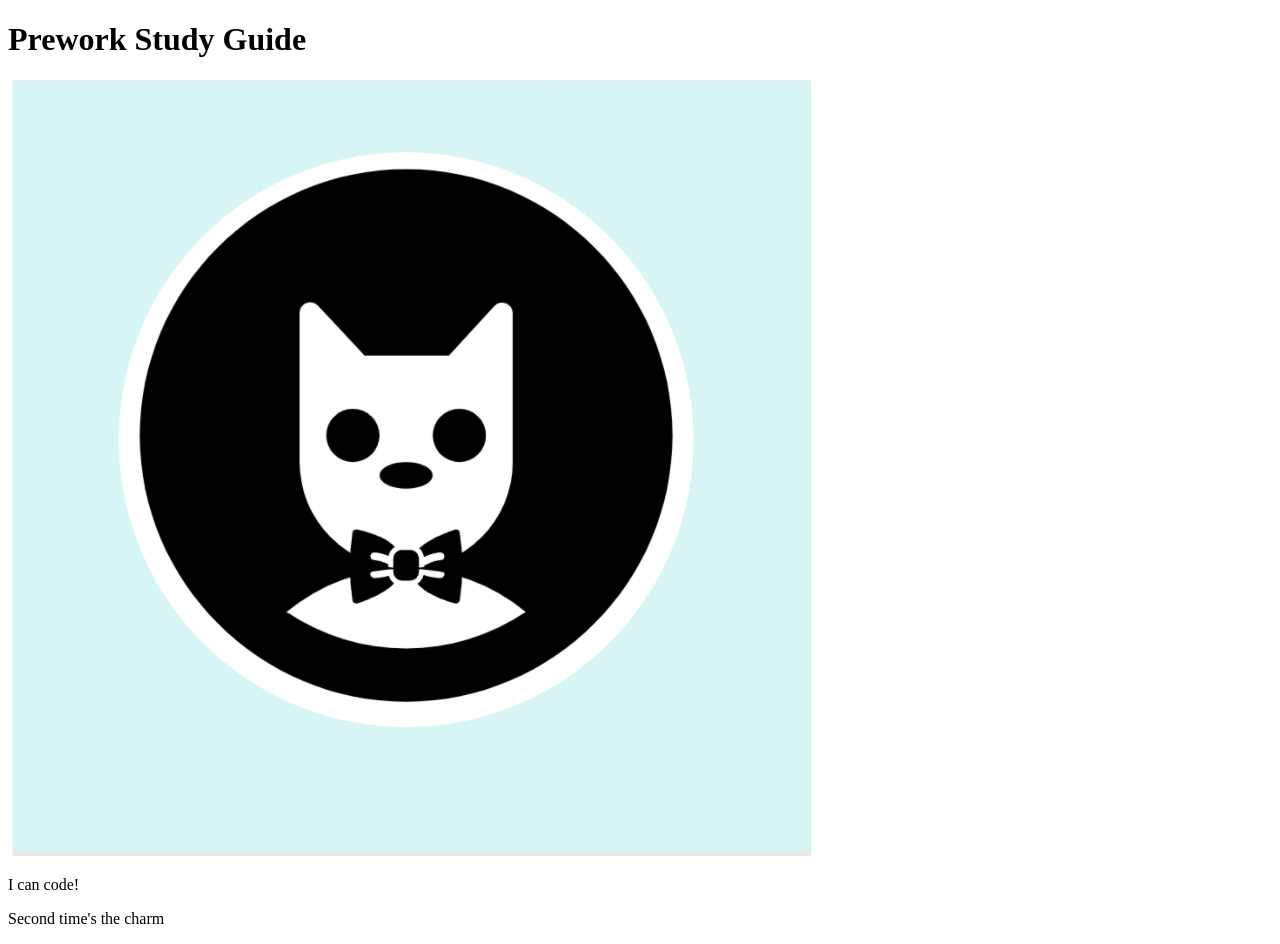
==== prework-study-guide/index.html @ 76998e2e "added a p tag" ====
<!DOCTYPE html>
<html lang="en">
  <head>
    <meta charset="UTF-8" />
    <meta http-equiv="X-UA-Compatible" content="IE=edge" />
    <meta name="viewport" content="width=device-width, initial-scale=1.0" />
    <title>Prework Study Guide</title>
  </head>
  <body>
    <header id="top">
      <h1>Prework Study Guide</h1>
      <img src="./assets/bowtie-cat.png" alt="Profile image of cat wearing a bow tie." />
    </header>
    <main>
      <!-- Student code goes here -->
    </main>

    <footer>
      <p>I can code!</p>
      <p>Second time's the charm</p>
    </footer>
  </body>
</html>
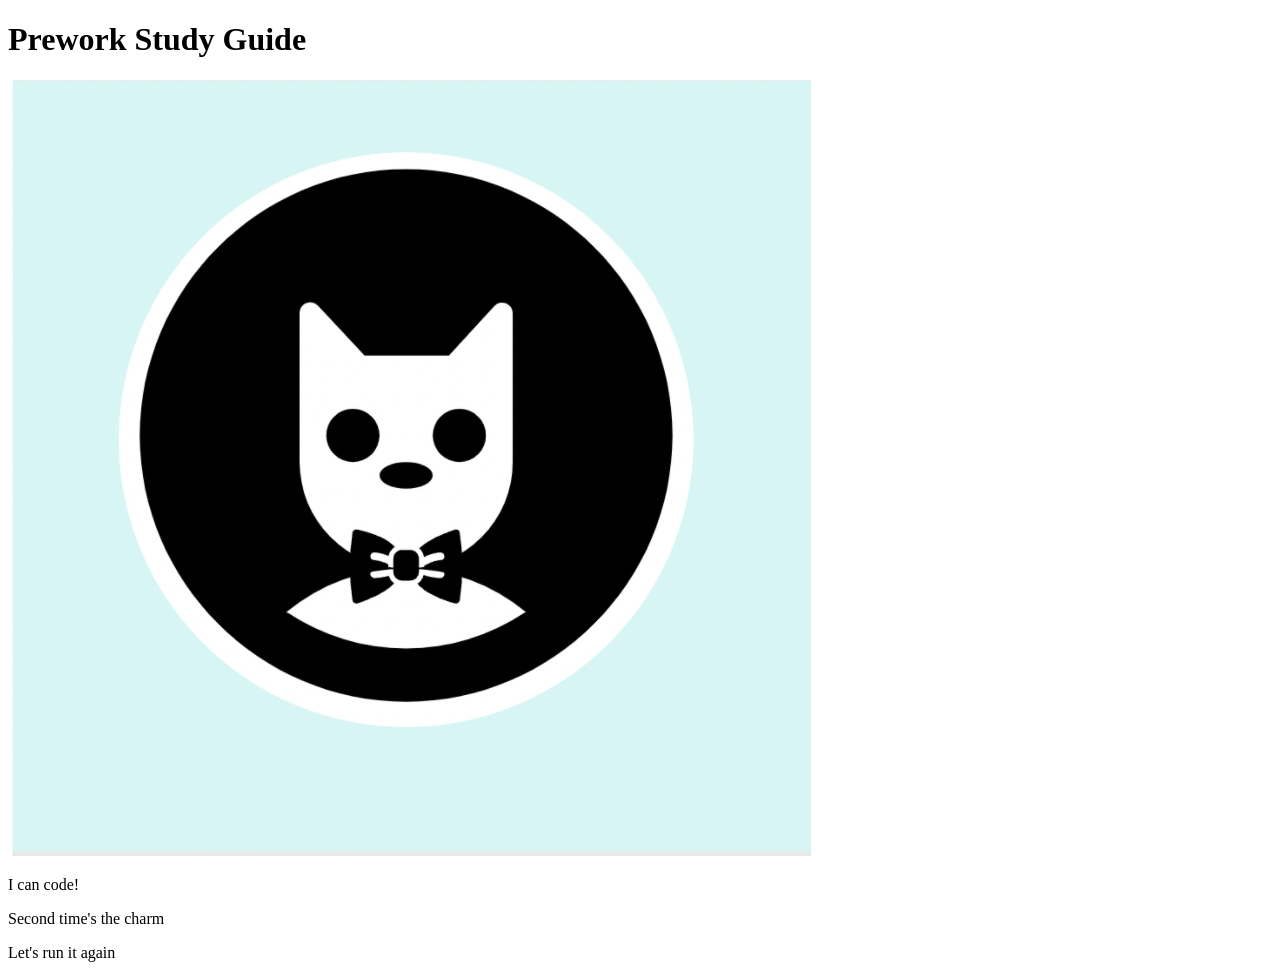
==== commit 4e7fcb48: "Let's run it again P tag added" ====
--- a/prework-study-guide/index.html
+++ b/prework-study-guide/index.html
@@ -18,6 +18,7 @@
     <footer>
       <p>I can code!</p>
       <p>Second time's the charm</p>
+      <p>Let's run it again</p>
     </footer>
   </body>
 </html>
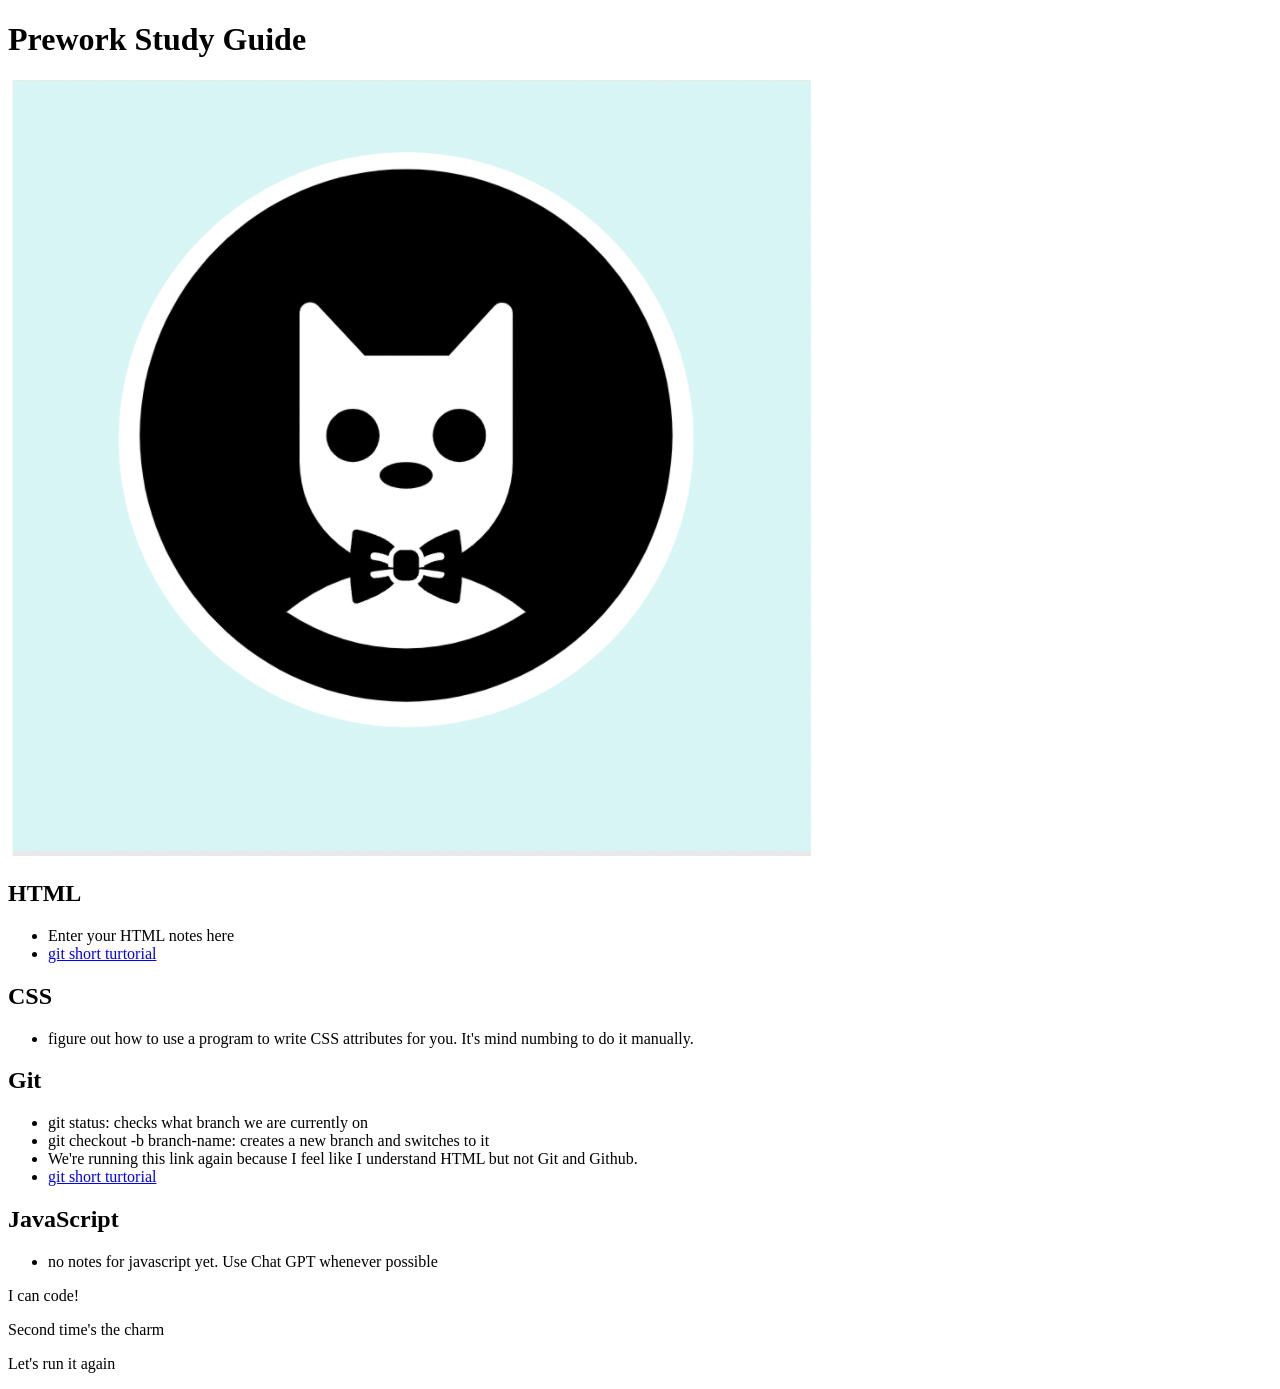
==== commit aa0a9c41: "added code to HTML file" ====
--- a/prework-study-guide/index.html
+++ b/prework-study-guide/index.html
@@ -13,6 +13,37 @@
     </header>
     <main>
       <!-- Student code goes here -->
+      <section class="card" id="html-section">
+          <h2>HTML</h2>
+          <ul>
+            <li>Enter your HTML notes here</li>
+            <li><a href="https://courses.bootcampspot.com/courses/3101/pages/2-dot-4-6-use-git-version-control-to-save-our-work?module_item_id=784384">git short turtorial</a></li>
+          </ul>
+      </section>
+   
+      <section class="card" id="css-section">
+        <h2>CSS</h2>
+        <ul>
+          <li>figure out how to use a program to write CSS attributes for you. It's mind numbing to do it manually.</li>
+        </ul>
+      </section>
+   
+      <section class="card" id="git-section">
+        <h2>Git</h2>
+        <ul>
+          <li>git status: checks what branch we are currently on</li>
+    <li>git checkout -b branch-name: creates a new branch and switches to it</li>
+          <li>We're running this link again because I feel like I understand HTML but not Git and Github.</li>
+          <li><a href="https://courses.bootcampspot.com/courses/3101/pages/2-dot-4-6-use-git-version-control-to-save-our-work?module_item_id=784384">git short turtorial</a></li>
+        </ul>
+      </section>
+   
+      <section class="card" id="javascript-section">
+        <h2>JavaScript</h2>
+        <ul>
+          <li>no notes for javascript yet. Use Chat GPT whenever possible</li>
+        </ul>
+      </section>
     </main>
 
     <footer>
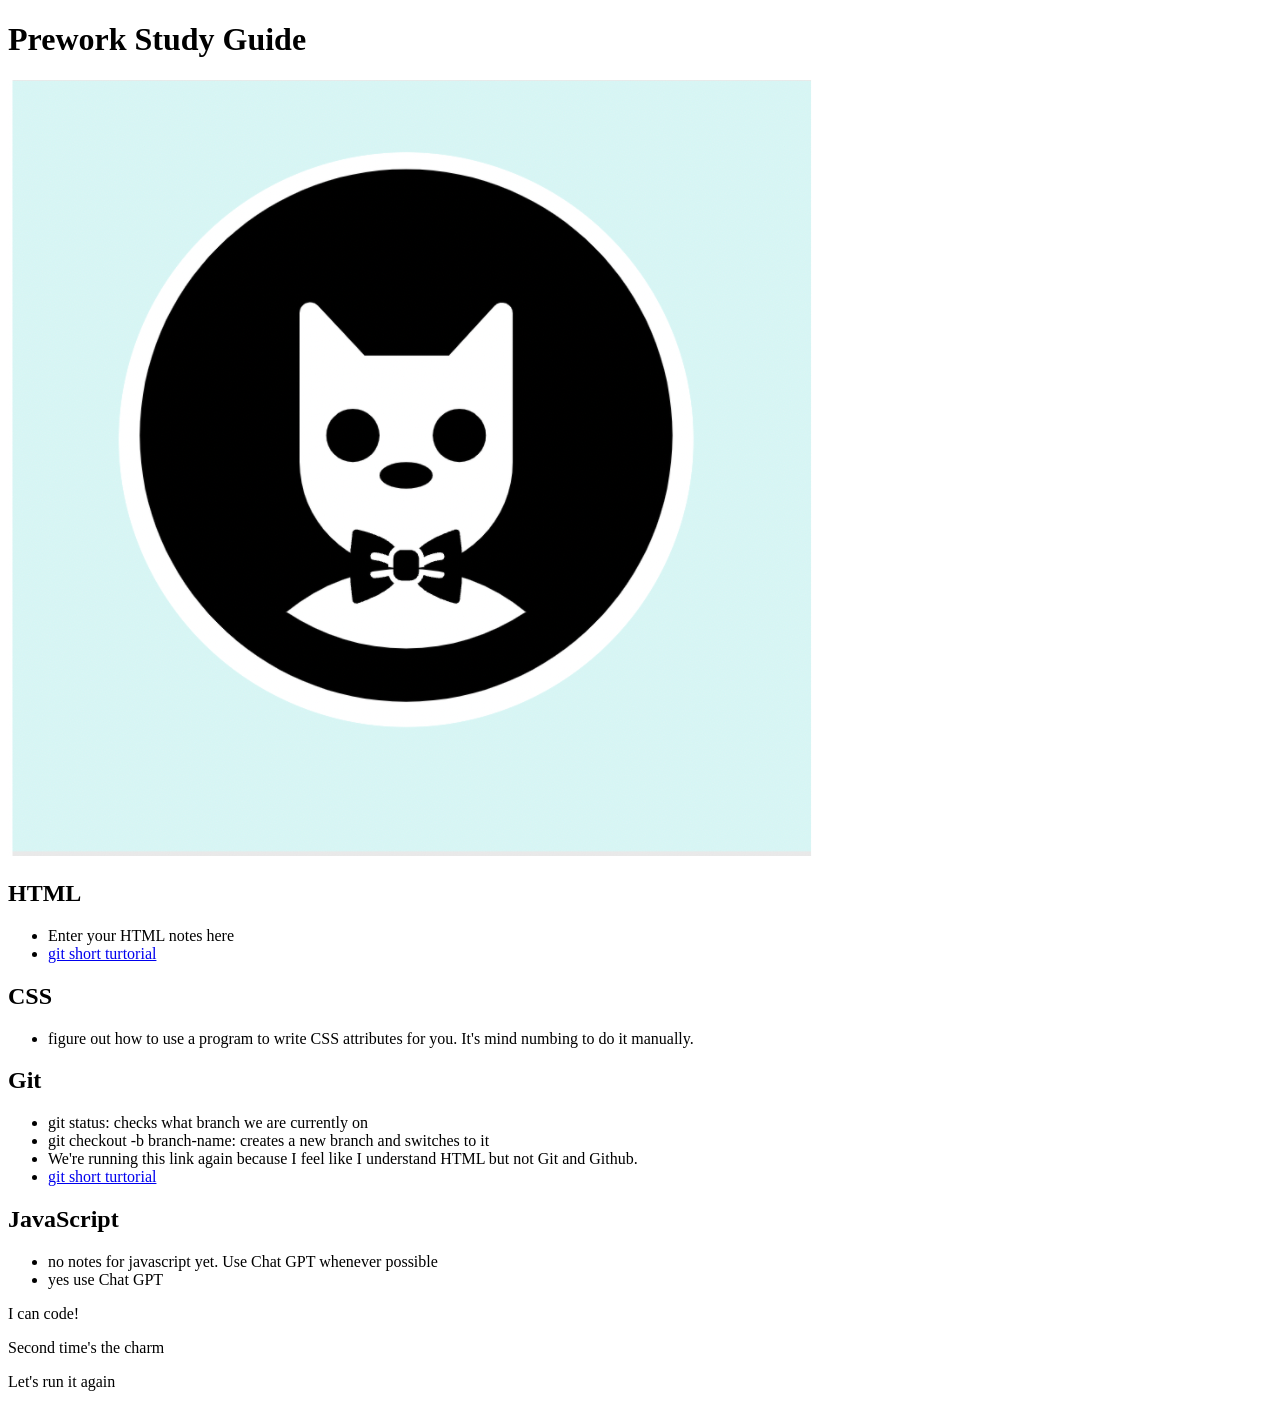
==== commit fb653f39: "added a reminder for javascript notes" ====
--- a/prework-study-guide/index.html
+++ b/prework-study-guide/index.html
@@ -42,6 +42,7 @@
         <h2>JavaScript</h2>
         <ul>
           <li>no notes for javascript yet. Use Chat GPT whenever possible</li>
+        <li>yes use Chat GPT</li>
         </ul>
       </section>
     </main>
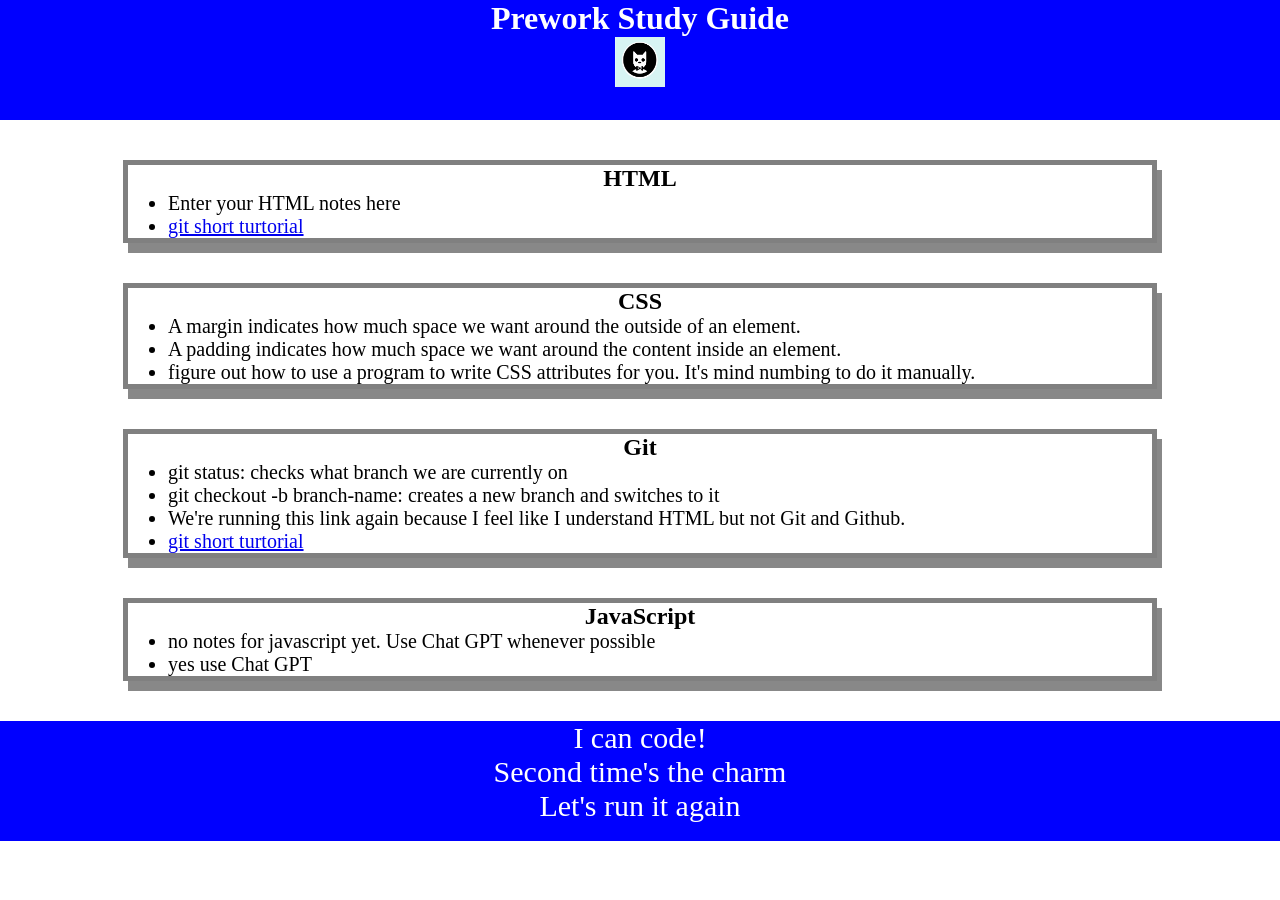
==== commit 8a9ded5c: "Added CSS to project" ====
--- a/prework-study-guide/index.html
+++ b/prework-study-guide/index.html
@@ -4,6 +4,7 @@
     <meta charset="UTF-8" />
     <meta http-equiv="X-UA-Compatible" content="IE=edge" />
     <meta name="viewport" content="width=device-width, initial-scale=1.0" />
+    <link rel="stylesheet" href="./assets/style.css">
     <title>Prework Study Guide</title>
   </head>
   <body>
@@ -24,6 +25,8 @@
       <section class="card" id="css-section">
         <h2>CSS</h2>
         <ul>
+          <li>A margin indicates how much space we want around the outside of an element.</li>
+          <li>A padding indicates how much space we want around the content inside an element.</li>
           <li>figure out how to use a program to write CSS attributes for you. It's mind numbing to do it manually.</li>
         </ul>
       </section>
--- a/prework-study-guide/assets/style.css
+++ b/prework-study-guide/assets/style.css
@@ -0,0 +1,37 @@
+* {
+    margin: 0;
+    padding: 0;
+}
+header,
+footer {
+    width: 100%;
+    height: 120px;
+    background-color: blue;
+    color: white;
+}
+h1,
+h2 {
+    text-align: center;
+}
+img {
+    display: block;
+    height: 50px;
+    width: 50px;
+    margin-left: auto;
+    margin-right: auto;
+}
+ul {
+    padding-left: 40px;
+    font-size: 20px;
+}
+p {
+    text-align: center;
+    font-size: 30px;
+  }
+  .card {
+    width: 80%;
+    margin: 40px auto;
+    border: 5px solid gray;
+    box-shadow: 5px 10px #888888;
+  }
+  
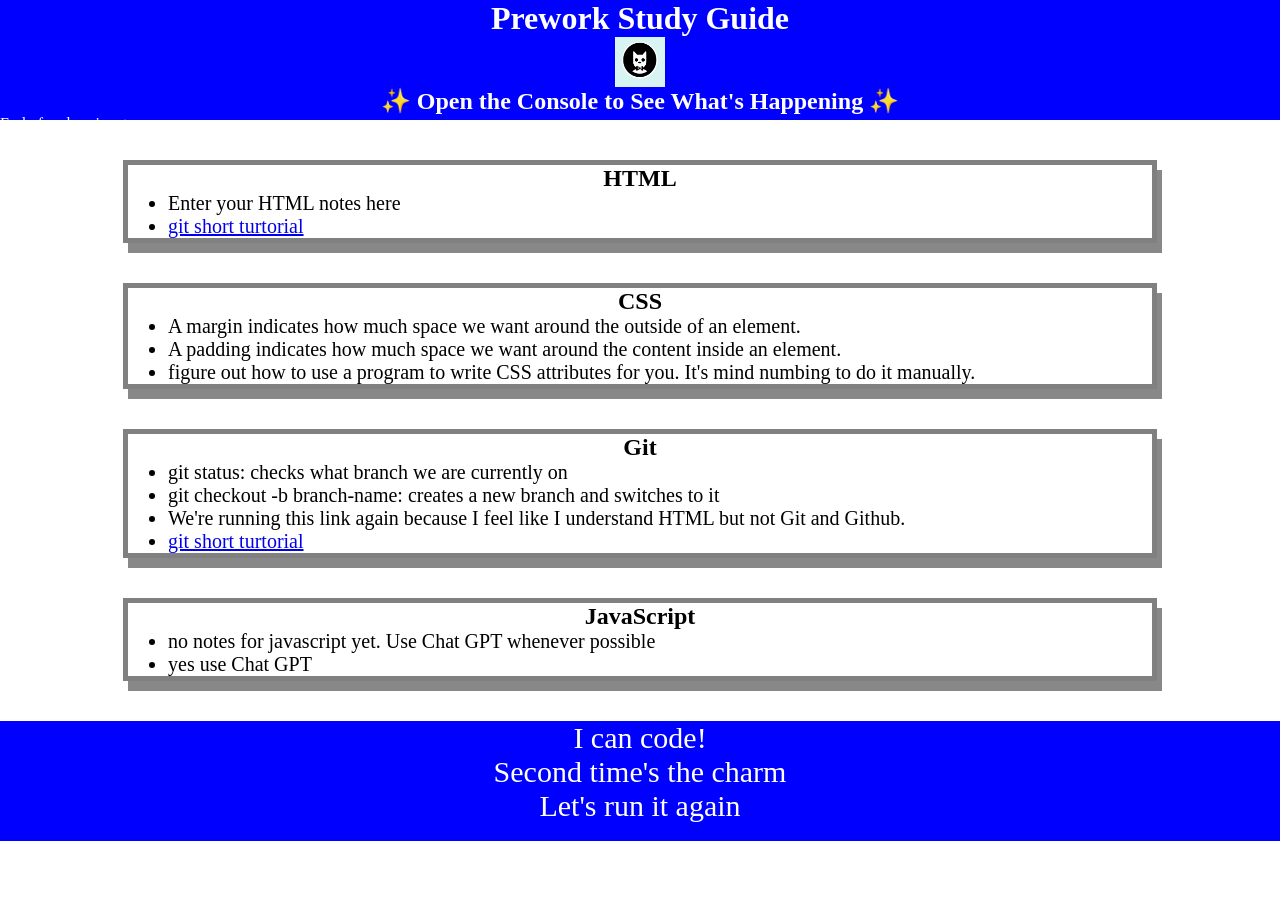
==== commit 6e8d431f: "added Javascript code with a for loop" ====
--- a/prework-study-guide/index.html
+++ b/prework-study-guide/index.html
@@ -11,6 +11,7 @@
     <header id="top">
       <h1>Prework Study Guide</h1>
       <img src="./assets/bowtie-cat.png" alt="Profile image of cat wearing a bow tie." />
+      <h2>✨ Open the Console to See What's Happening ✨</h2>End of code snippet
     </header>
     <main>
       <!-- Student code goes here -->
@@ -55,5 +56,6 @@
       <p>Second time's the charm</p>
       <p>Let's run it again</p>
     </footer>
+    <script src="./assets/script.js"></script>
   </body>
 </html>
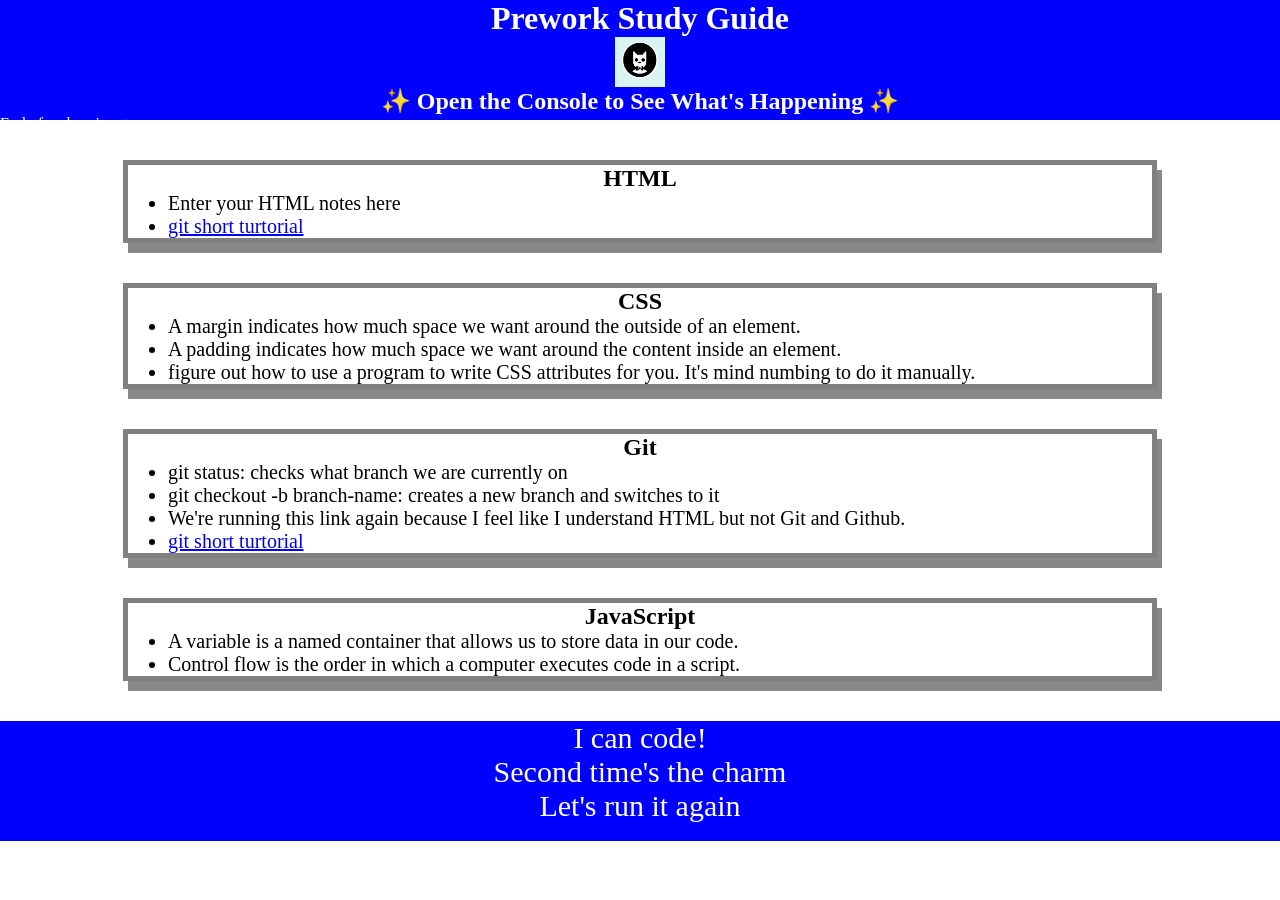
==== commit 82b11371: "finished the javascript code and hopefully this study guide" ====
--- a/prework-study-guide/index.html
+++ b/prework-study-guide/index.html
@@ -45,8 +45,8 @@
       <section class="card" id="javascript-section">
         <h2>JavaScript</h2>
         <ul>
-          <li>no notes for javascript yet. Use Chat GPT whenever possible</li>
-        <li>yes use Chat GPT</li>
+        <li>A variable is a named container that allows us to store data in our code.</li>
+        <li>Control flow is the order in which a computer executes code in a script.</li>
         </ul>
       </section>
     </main>
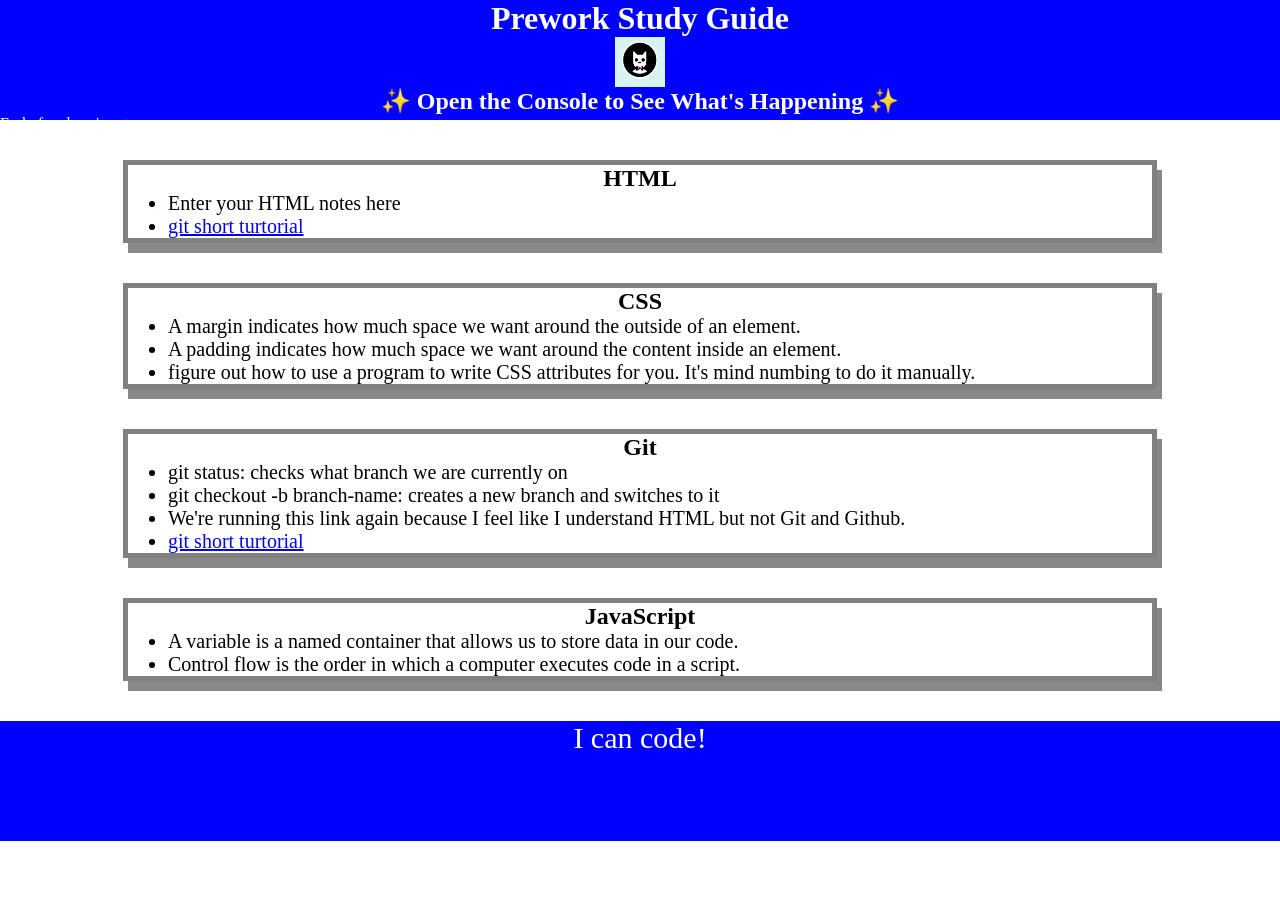
==== commit b74b2628: "removed two lines of text" ====
--- a/prework-study-guide/index.html
+++ b/prework-study-guide/index.html
@@ -53,8 +53,6 @@
 
     <footer>
       <p>I can code!</p>
-      <p>Second time's the charm</p>
-      <p>Let's run it again</p>
     </footer>
     <script src="./assets/script.js"></script>
   </body>
